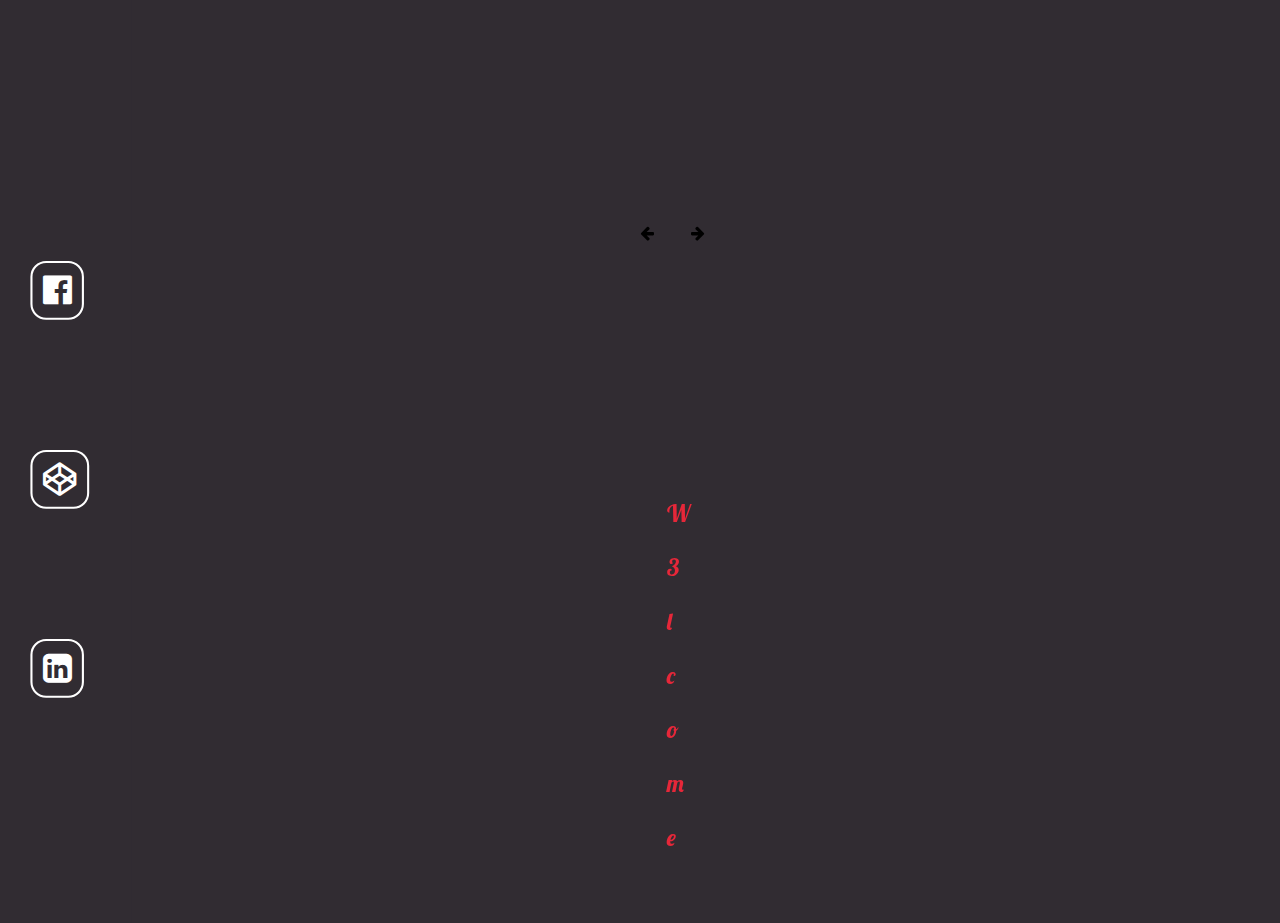
==== index.html @ 0698357f "first commit" ====
<!DOCTYPE html>
<html>

<head>
    <meta charset="UTF-8">
    <title> welcome page </title>
    <link rel="stylesheet" href="style.css">
    <link rel="stylesheet" href="https://fonts.googleapis.com/css?family=Lobster">
    <link rel="stylesheet" href="./font-awesome-4.7.0/css/font-awesome.min.css">
   

</head>

<body>
    <div class="menu-left">
        <audio id="myInitSound" autoplay="">
                <source src="./files/who-are-you.wav" type="audio/wav">
        </audio>
        <!-- <i class="fa fa-pied-piper fa-2x"></i> -->
        <a href="https://www.linkedin.com/in/epure-bogdan-74b320152/" target="_blank"><i class="fa fa-linkedin-square fa-2x" aria-hidden="true"></i></a>
        <a href="https://codepen.io/ebogdy/" target="_blank"><i class="fa fa-codepen fa-2x" aria-hidden="true"></i></a>
        <a href="https://www.facebook.com/bogdan.epure.3" target="_blank"><i class="fa fa-facebook-official fa-2x" aria-hidden="true"></i></a>
    </div>
    <div class="main-container">
        <div class="over-left">
        </div>
        <div class="over-right"></div>
        <i class="fa fa-arrow-left" aria-hidden="true"></i>
        <i class="fa fa-arrow-right" aria-hidden="true"></i>
        <ul class="title">
            <p id="n1">W</p>
            <p id="n2">3</p>
            <p id="n3">l</p>
            <p id="n4">c</p>
            <p id="n5">o</p>
            <p id="n6">m</p>
            <p id="n7">e</p>
        </ul>
        <a href="https://bogdanae.github.io" target="_blank"><div class="left">
            <i class="fa fa-arrow-right fa-2x" aria-hidden="true"></i>
            <h1 id="text">
                Press anywhere on the page to get to my Portfolio site
            </h1>
            <p id="text">or hoover right to check some of my games</p>
            <video loop="" autoplay="">
                <source src="./files/kewl.mp4" type="video/mp4">
            </video>
        </div></a>
        <div class="right">
            <i class="fa fa-arrow-left fa-2x" aria-hidden="true"></i>
            <h1 id="text">
                Are you bored ?!
            </h1>
            <p id="text"> No problem ! :-) check out some of the games i made in JS</p>
            <a href="dice.html" 
            target="_blank"><div class="dice-btn">Try the <span id="text">Dice game </span></div></a>
            <a href="21.html" 
            target="_blank"><div class="simon-btn">Try my <span id="text"> 21 ( cards game) </span></div></a>
        </div>
    </div>

    <script src="app.js"></script>
</body>

</html>
---- style.css ----
body {
    /* position: absolute; */
    height: 100vh;
    width: 55%;
    background: #312c32;
    opacity: 1;
    z-index: 200;
    /* overflow: hidden; */
}
video{
    position: fixed;
    right: 0; 
    bottom: 0;
    float: left;
    /* min-width: 100%;  */
    min-height: 100%;
    width: auto; 
    height: auto;
    z-index: -100;
}

.title  {
    position: absolute;
    z-index: 100;
    left: 39%;
    top:50%;
    color: #e62739;
    font-family: 'lobster';
    font-size: 1.5em;
    transition: 5s ease;
    animation: blinkTitle 6s ease infinite;
}

@keyframes blinkTitle {
    0%{ color: white; transform: scale(1)}
    50%{color: #e62739;transform: scale(1.1)}
    100%{color: #e62739; transform: scale(1)}
}

#text {
    font-family: 'lobster';
    margin-top: 15%; 
}

.main-container {
    position: fixed;
    height: 100vh;
    width: 100%;    
    left: 10%;
    top: 0;
}

.left {
    position: absolute;
    width: 50%;
    height: 100%;
    left: -35%;
    /* top: 0%; */
    /* float: left; */
    /* background: #9068be; */
    /* border: 5px solid green; */
    text-align: center;
    opacity: 0;
    transition: 2s ease;
    overflow: hidden;
    font-family: 'lobster';
    text-anchor: none;
    color: black;
}
.active-left {
    transition: 2s ease;
    z-index: 50;
    transform: translate(70%, 0);
    opacity: 1;
}

.right {
    text-align: center;
    position: relative;
    float: left;
    left: 75%;
    /* top: -100%; */
    width: 50%;
    height: 100%;
    background: linear-gradient(#bcd5d1, #729f98);
    opacity: 0;
    transition: 2s ease;
}

.active-right {
    transition: 2s ease;
    z-index: 50;
    transform: translate(-71%, 0);
    opacity: 1;
}

.over-left{
    position: absolute;
    /* border: 5px solid yellow; */
    width: 44%;
    height: 100%;
    z-index: 1;
}
.over-right{
    position: absolute;
    /* border: 5px solid green; */
    left: 44%;
    width: 45%;
    height: 100%;
    z-index: 1;
}
.dice-btn {
    z-index: 999;
    position: absolute;
    width: auto;
    top: 50%;   
    left: 40%;
    padding: 5px 5px 5px 5px;
    border: 1px solid black;
    box-shadow: 5px 5px 5px black;
    background: #b56969;
    border-radius: 20px;
    transition: 1s ease;
    cursor: pointer;
    color: black; 
    /* text-decoration: none; */
    
}
.dice-btn:hover {
    transform: scale(1.05);
    transition: 1.1s ease;
    box-shadow: 10px 10px 10px black;
}

.simon-btn{
    position: absolute;
    transition: 1s ease;
    width: auto;
    top: 56%;   
    left: 39.5%;
    padding: 5px 5px 5px 5px;
    border: 1px solid black;
    background: #98dafc;
    box-shadow: 5px 5px 5px black;
    border-radius: 20px;
    cursor: pointer;
}
.simon-btn:hover {
    transform: scale(1.05);
    transition: 1.1s ease;
    box-shadow: 10px 10px 10px black;       
}

.menu-left {
    transition: 1s ease;
    position: absolute;
    transform: scale(1);
    top: 0%;
    left: 0;
    width: 10%;
    height: 100%;
    background: #312c32;
    z-index: 100;
    /* transition: 5s ease; */
    animation: moveInMenu 5s ease ;
}
@keyframes moveInMenu{
    from{transform: translate(-300px,-300px)}
    to{transform:  translate(0px,0px)}
}
.menu-left:hover {
    transition: 1.1s ease;
    transform: scale(1.05);
}

.fa.fa-pied-piper.fa-2x {
    position: relative;
    left: 25%;
    top: 10%;
    color: white;
}
.fa.fa-facebook-official.fa-2x{
    position: absolute;
    left: 25%;
    top: 30%;
    color: white;
}
.fa.fa-codepen.fa-2x {
    position: absolute;
    left: 25%;
    top: 50%;
    color: white;
}
.fa.fa-linkedin-square.fa-2x{
    position: absolute;
    left: 25%;
    top: 70%;
    color: white;
}
.fa.fa-linkedin-square,
.fa.fa-codepen,
.fa.fa-facebook-official,
.fa.fa-pied-piper {
    border: 2px solid white;
    padding: 10px 10px 10px 10px;
    border-radius:15px; 
    transition: 1s ease;
}
.fa.fa-linkedin-square:hover,
.fa.fa-codepen:hover,
.fa.fa-facebook-official:hover,
.fa.fa-pied-piper:hover {
    transition: 2s;
    transform: scale(1.05);
    background: #f2efe8;
    color: black;
}
#n1 {
    animation: moveu 10s ease;
    transition: 5s ease;
}

@keyframes moveu {
    from{opacity:0;transform: translate(-200px,200px)}
    to{opacity:1;transform: translate(0px,0px)}
}

#n2 {
    transform: translate(0,0);
    animation: moveuu 7s ease;
    transition: 5s ease;
}

@keyframes moveuu {
    from{opacity:0;transform: translate(200px,-200px)}
    to{opacity:1;transform: translate(0px,0px)}
}

#n3 {
    transform: translate(0,0);
    animation: moveuuu 7s ease;
    transition: 5s ease;
}

@keyframes moveuuu {
    from{opacity:0;transform: translate(250px,-310px)}
    to{opacity:1;transform: translate(0px,0px)}
}
#n4 {
    transform: translate(0,0);
    animation: moveuuuu 7s ease;
    transition: 5s ease;
}

@keyframes moveuuuu {
    from{opacity:0;transform: translate(400px,200px)}
    to{opacity:1;transform: translate(0,0)}
}
#n5 {
    transform: translate(0,0);
    animation: moveuuuuu 7s ease;
    transition: 5s ease;
}

@keyframes moveuuuuu {
    from{opacity:0;transform: translate(-400px,-200px)}
    to{opacity:1;transform: translate(0,0)}
}
#n6 {
    transform: translate(0,0);
    animation: moveuuuuuu 7s ease;
    transition: 5s ease;
}

@keyframes moveuuuuuu {
    from{opacity:0;transform: translate(200px,200px)}
    to{opacity:1;transform: translate(0,0)}
}
#n7 {
    transform: translate(0,0);
    animation: moveuuuuuuu 7s ease;
    transition: 5s ease;
}

@keyframes moveuuuuuuu {
    from{opacity:0;transform: translate(-200px,-200px)}
    to{opacity:1;transform: translate(0,0)}
}
.fa.fa-arrow-right {
    transition: 2s ease;
    position: absolute;
    left: 44%;
    top: 25%;
    /* z-index: 999; */
    animation: showyourself 2s ease infinite;
}

.fa.fa-arrow-left {
    transition: 2s ease;    
    position: absolute;
    left: 40%;
    top: 25%;
    /* z-index: 999; */
    animation: showyourself 2s ease infinite;

}
@keyframes showyourself {
    from{transform: translate(-5px);color: white}
    to{color: black}
}
.fa.fa-arrow-left.fa-2x{
    position: absolute;
    left: 2%;
    top: 50%;
}

.fa.fa-arrow-right.fa-2x{
    position: absolute;
    left: 95%;
    top: 50%;
}
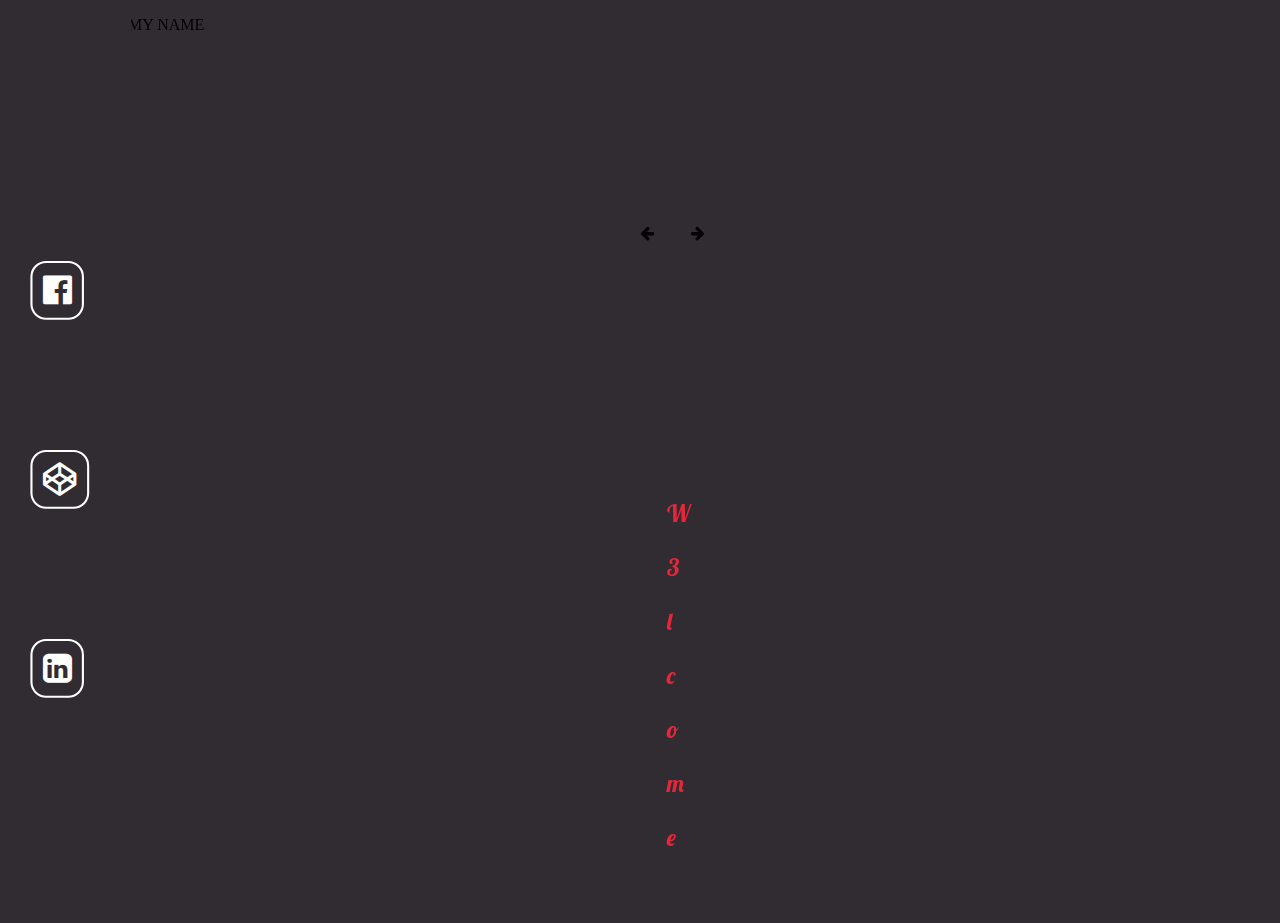
==== commit f702a478: "modified dicegame" ====
--- a/index.html
+++ b/index.html
@@ -27,6 +27,7 @@
         <div class="over-right"></div>
         <i class="fa fa-arrow-left" aria-hidden="true"></i>
         <i class="fa fa-arrow-right" aria-hidden="true"></i>
+        <p id="myName1">MY NAME</p>
         <ul class="title">
             <p id="n1">W</p>
             <p id="n2">3</p>
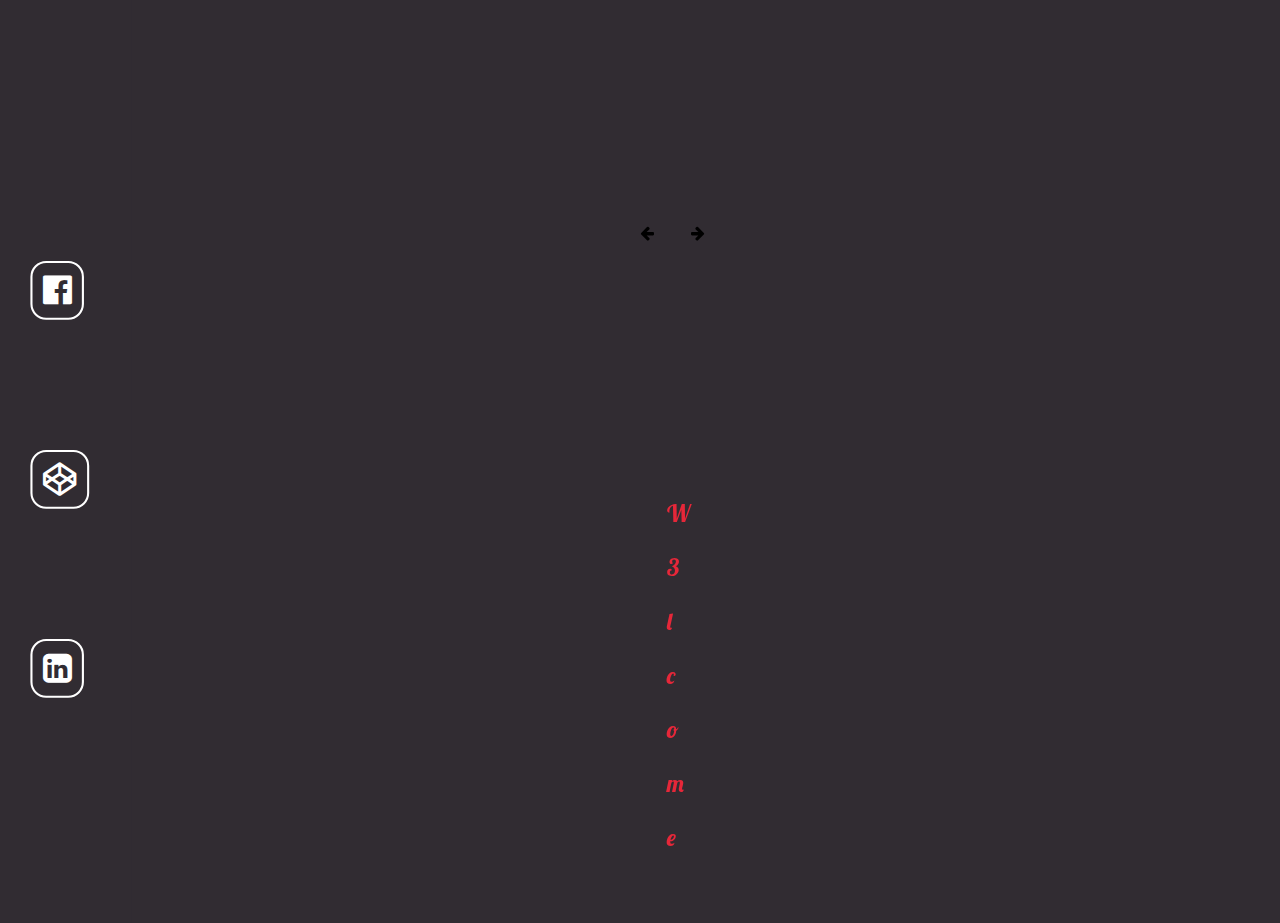
==== commit d10b2aa1: "corrected main" ====
--- a/index.html
+++ b/index.html
@@ -27,7 +27,7 @@
         <div class="over-right"></div>
         <i class="fa fa-arrow-left" aria-hidden="true"></i>
         <i class="fa fa-arrow-right" aria-hidden="true"></i>
-        <p id="myName1">MY NAME</p>
+        <!-- <p id="myName1">MY NAME</p> -->
         <ul class="title">
             <p id="n1">W</p>
             <p id="n2">3</p>
